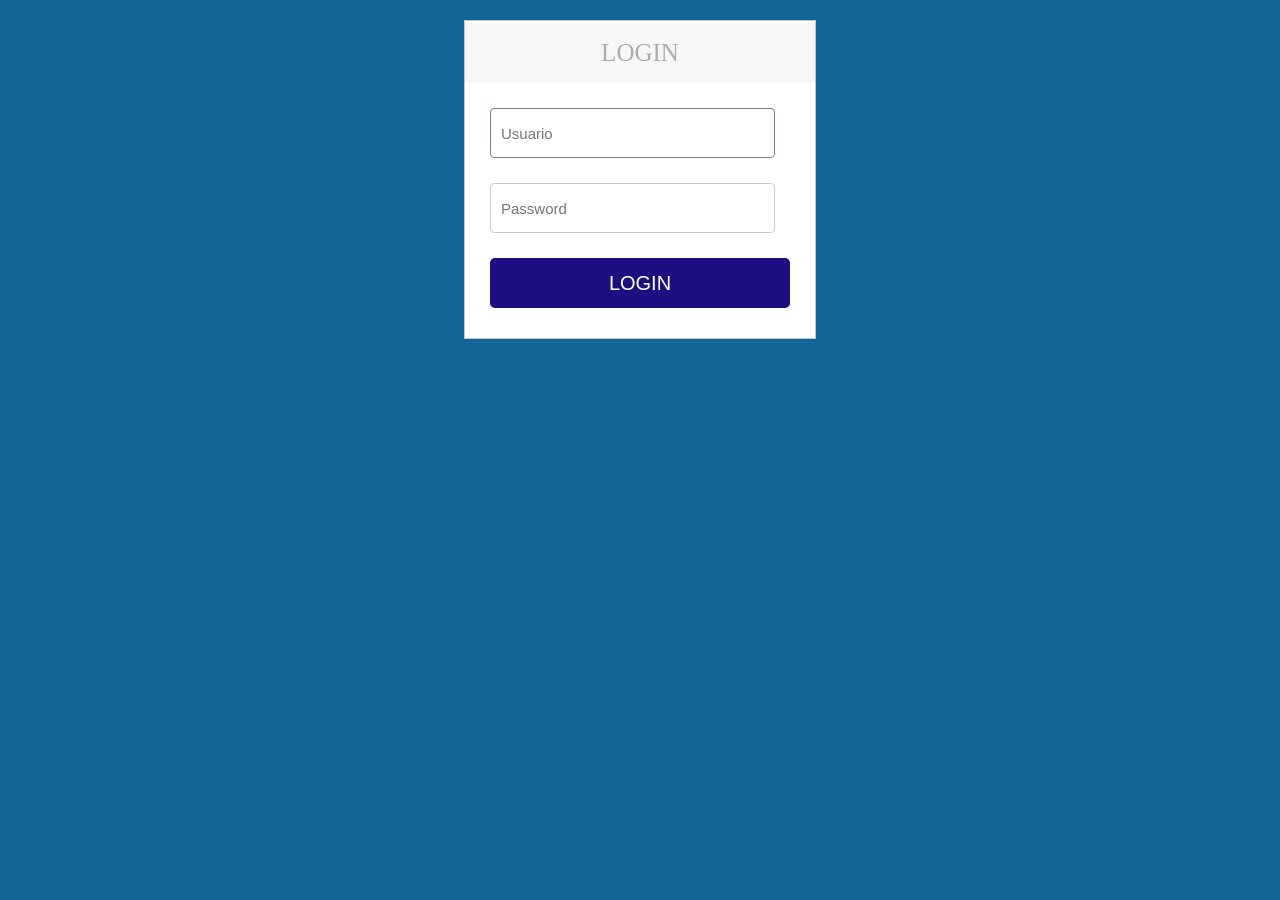
==== iniciosesion.html @ 5d8cf48e "v2_html+css" ====
<html>
<head>
	<link href="css/iniciosesion.css" rel="stylesheet" type="text/css">
</head>
<form class="login">
    <h1 class="login-title">LOGIN</h1>
    <input type="text" class="login-input" placeholder="Usuario" autofocus>
    <input type="password" class="login-input" placeholder="Password">
    <input type="submit" value="LOGIN" class="login-button">

  <!--<p class="login-lost"><a href="">Forgot Password?</a></p>-->

  </form>
</html>
---- css/iniciosesion.css ----
body {
  background: #136798;
}

.login {
  margin: 20px auto;
  width: 300px;
  padding: 30px 25px;
  background: white;
  border: 1px solid #c4c4c4;
}

h1.login-title {
  margin: -28px -25px 25px;
  padding: 15px 25px;
  line-height: 30px;
  font-size: 25px;
  font-weight: 300;
  color: #ADADAD;
  text-align:center;
  background: #f7f7f7;
 
}

.login-input {
  width: 285px;
  height: 50px;
  margin-bottom: 25px;
  padding-left:10px;
  font-size: 15px;
  background: #fff;
  border: 1px solid #ccc;
  border-radius: 4px;
}
.login-input:focus {
    border-color:#6e8095;
    outline: none;
  }
.login-button {
  width: 100%;
  height: 50px;
  padding: 0;
  font-size: 20px;
  color: #fff;
  text-align: center;
  background: #1D0E82;
  border: 0;
  border-radius: 5px;
  cursor: pointer; 
  outline:0;
}

.login-lost
{
  text-align:center;
  margin-bottom:0px;
}

.login-lost a
{
  color:#666;
  text-decoration:none;
  font-size:13px;
}
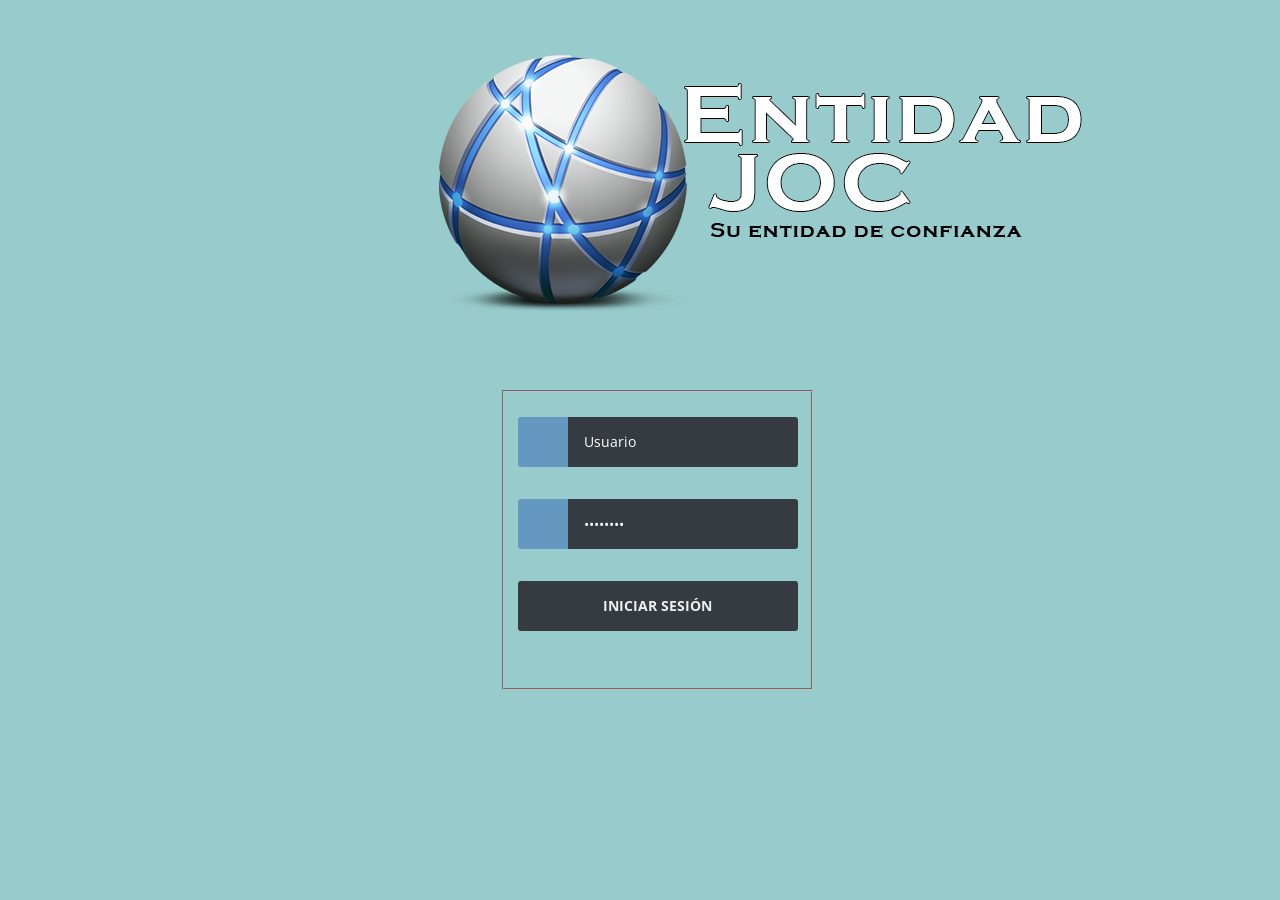
==== commit f8a31f30: "v3_html+css" ====
--- a/iniciosesion.html
+++ b/iniciosesion.html
@@ -1,14 +1,33 @@
-<html>
+<!doctype html>
+<html lang="en-US">
 <head>
-	<link href="css/iniciosesion.css" rel="stylesheet" type="text/css">
+
+	<meta charset="utf-8">
+    <link href="css/iniciosesion.css" rel="stylesheet" type="text/css">
+	<title>Login</title>
+
+    <link rel="stylesheet" href="http://fonts.googleapis.com/css?family=Open+Sans:400,700">
+
+
 </head>
-<form class="login">
-    <h1 class="login-title">LOGIN</h1>
-    <input type="text" class="login-input" placeholder="Usuario" autofocus>
-    <input type="password" class="login-input" placeholder="Password">
-    <input type="submit" value="LOGIN" class="login-button">
 
-  <!--<p class="login-lost"><a href="">Forgot Password?</a></p>-->
+<body>
+<img src="images/logologin.png" id="centro"/>
+    <div id="login">
+        
+        <form action="javascript:void(0);" method="get">
+            
+            <fieldset class="clearfix">
+                
+                <p><span class="fontawesome-user"></span><input type="text" value="Usuario" onBlur="if(this.value == '') this.value = 'Usuario'" onFocus="if(this.value == 'Usuario') this.value = ''" required></p> 
+                <p><span class="fontawesome-lock"></span><input type="password"  value="Password" onBlur="if(this.value == '') this.value = 'Password'" onFocus="if(this.value == 'Password') this.value = ''" required></p> 
+                <p><input type="submit" value="Iniciar Sesión"></p>
 
-  </form>
-</html>
+            </fieldset>
+
+        </form>
+
+    </div>
+
+</body>
+</html>
